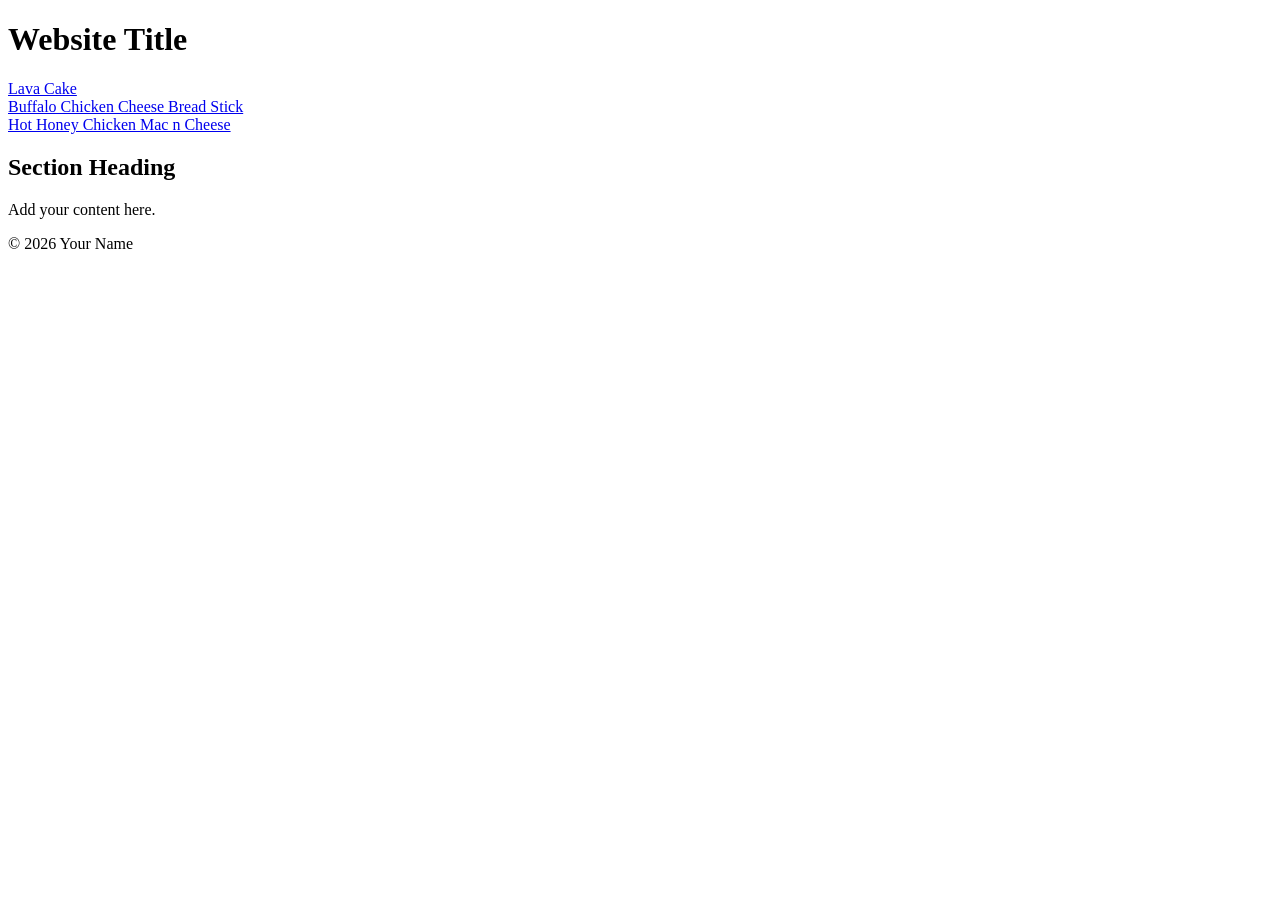
==== index.html @ d84722ec "fixed thing" ====
<!DOCTYPE html>
<html lang="en">

<head>
    <meta charset="UTF-8">
    <meta name="viewport" content="width=device-width, initial-scale=1.0">
    <title>My Website</title>
    <link rel="stylesheet" href="css/style.css">
</head>

<body>

    <header>
        <h1>Website Title</h1>

        <nav>
            <a href="LavaCake.html">Lava Cake</a>
            <br>
            <a href="buffalo-chicken-cheese-bread-stick.html">Buffalo Chicken Cheese Bread Stick</a>
            <br>
            <a href="Hot-Honey-Chicken-Mac-n-Cheese.html">Hot Honey Chicken Mac n Cheese</a>
            <br>
            
        </nav>
    </header>

    <main>
        <section>
            <h2>Section Heading</h2>
            <p>Add your content here.</p>
        </section>
    </main>

    <footer>
        <p>&copy; 2026 Your Name</p>
    </footer>

</body>

</html>
---- css/style.css ----
/*
    Student Stylesheet
    Add your CSS rules below.
*/


header {

      font-family: "Playfair Display", serif;
}
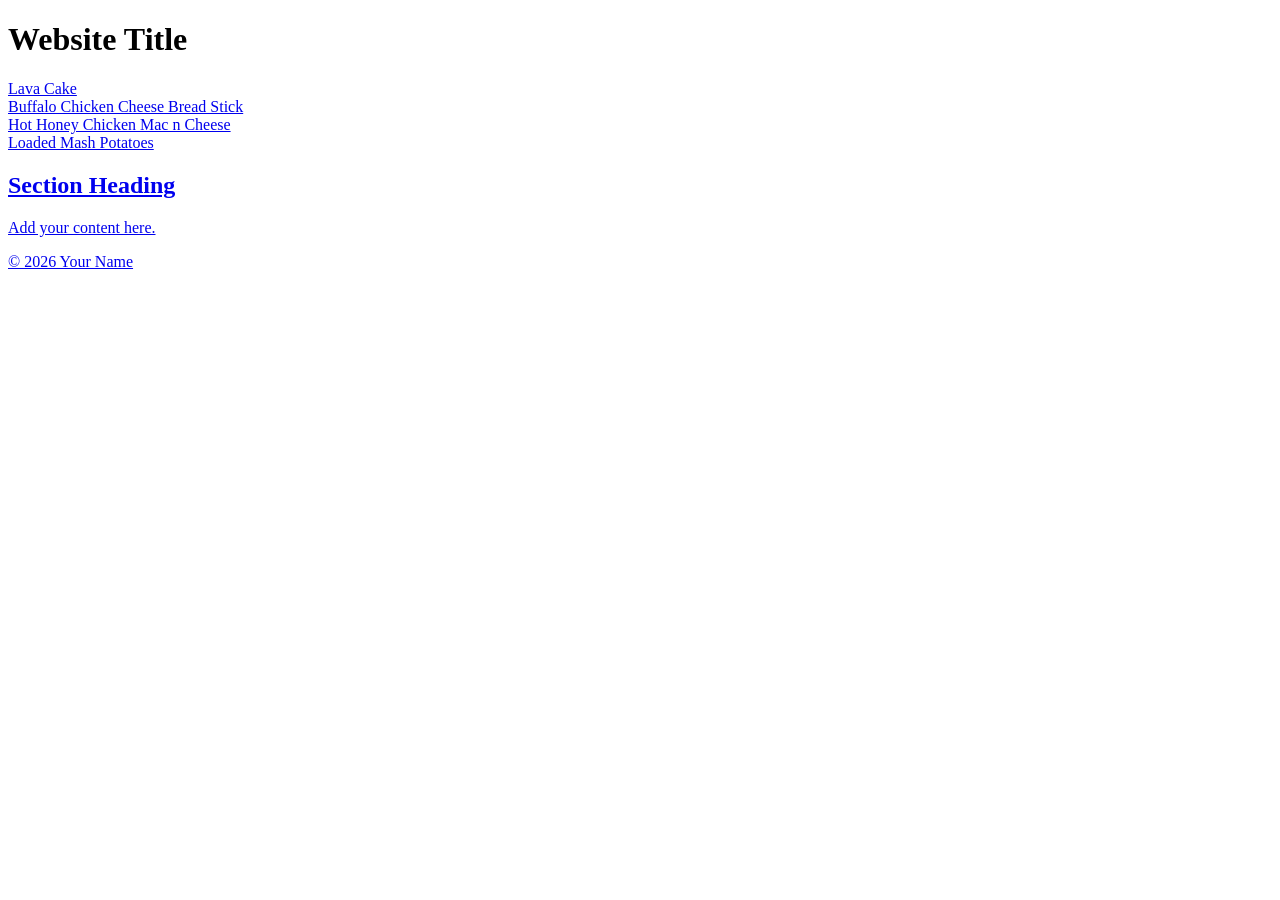
==== commit 971e451b: "Added the link to my mashedtaters" ====
--- a/index.html
+++ b/index.html
@@ -20,6 +20,8 @@
             <br>
             <a href="Hot-Honey-Chicken-Mac-n-Cheese.html">Hot Honey Chicken Mac n Cheese</a>
             <br>
+            <a href="Mashtaters.html">Loaded Mash Potatoes
+                <br>
             
         </nav>
     </header>
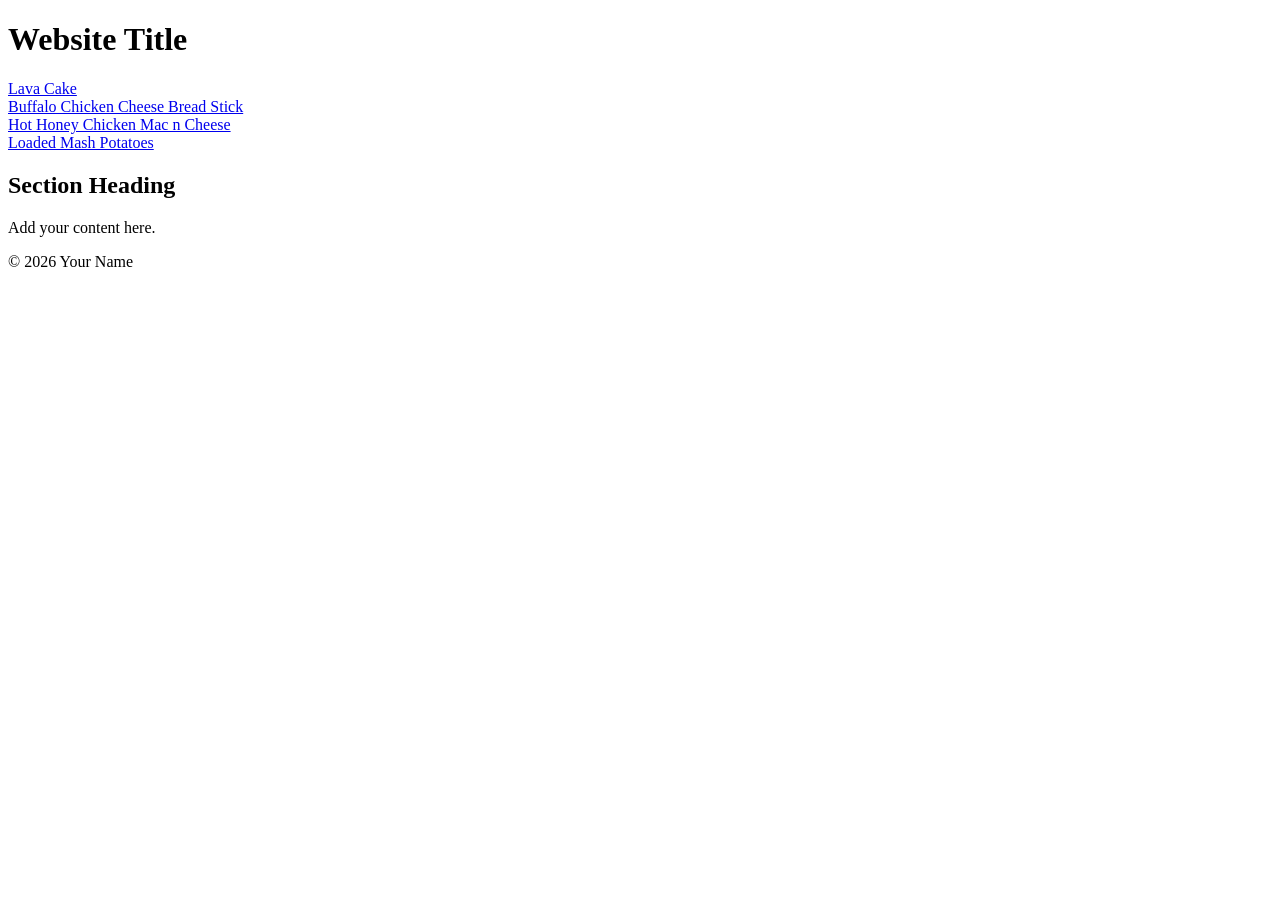
==== commit 253c08dd: "fixed links, your welcome" ====
--- a/index.html
+++ b/index.html
@@ -20,8 +20,8 @@
             <br>
             <a href="Hot-Honey-Chicken-Mac-n-Cheese.html">Hot Honey Chicken Mac n Cheese</a>
             <br>
-            <a href="Mashtaters.html">Loaded Mash Potatoes
-                <br>
+            <a href="Mashtaters.html">Loaded Mash Potatoes</a>
+          <br>
             
         </nav>
     </header>
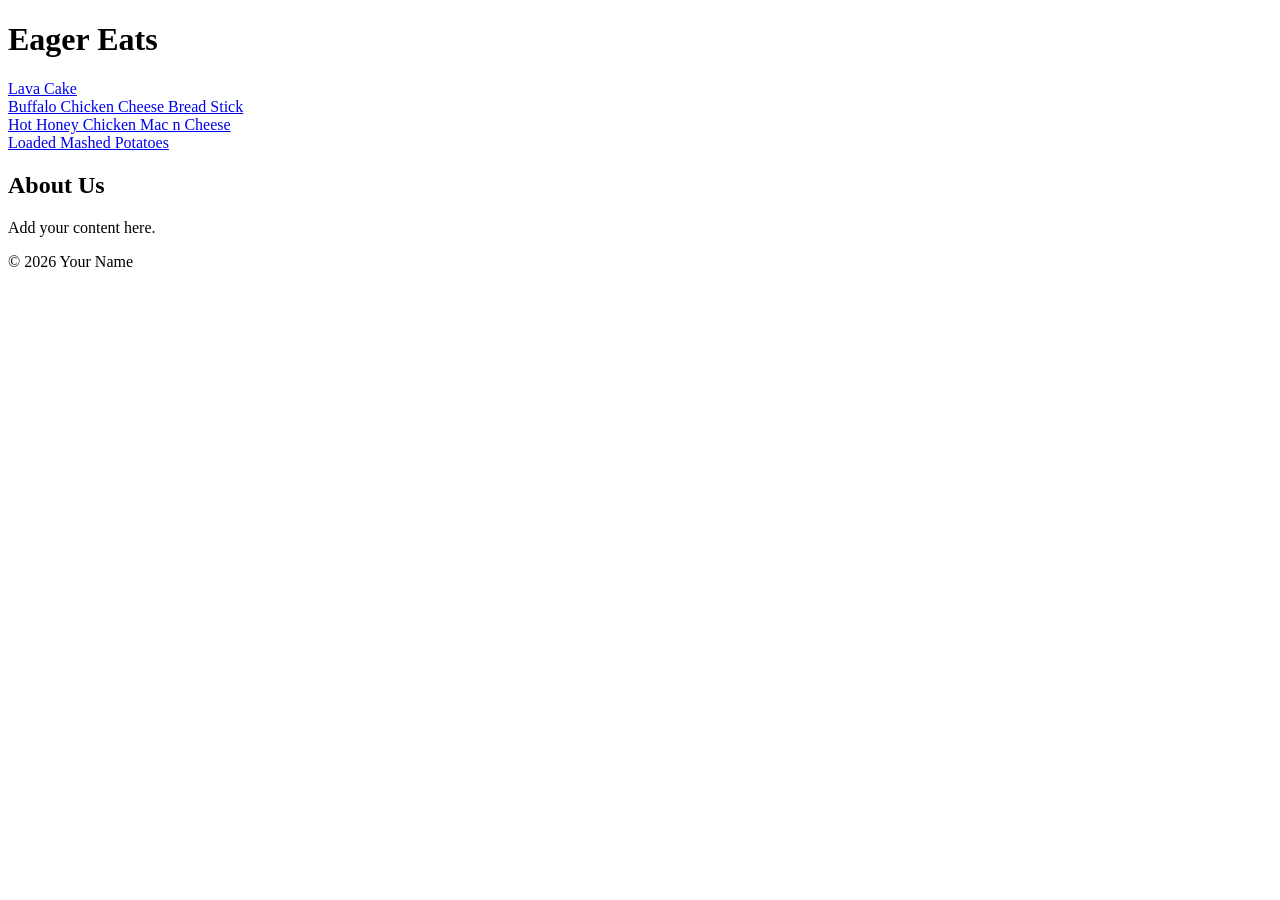
==== commit 844459ab: "added mashtaters nav" ====
--- a/index.html
+++ b/index.html
@@ -4,14 +4,14 @@
 <head>
     <meta charset="UTF-8">
     <meta name="viewport" content="width=device-width, initial-scale=1.0">
-    <title>My Website</title>
+    <title>Eager Eats Home</title>
     <link rel="stylesheet" href="css/style.css">
 </head>
 
 <body>
 
     <header>
-        <h1>Website Title</h1>
+        <h1>Eager Eats</h1>
 
         <nav>
             <a href="LavaCake.html">Lava Cake</a>
@@ -20,15 +20,13 @@
             <br>
             <a href="Hot-Honey-Chicken-Mac-n-Cheese.html">Hot Honey Chicken Mac n Cheese</a>
             <br>
-            <a href="Mashtaters.html">Loaded Mash Potatoes</a>
-          <br>
-            
+            <a href="Mashtaters.html">Loaded Mashed Potatoes</a>
         </nav>
     </header>
 
     <main>
         <section>
-            <h2>Section Heading</h2>
+            <h2>About Us</h2>
             <p>Add your content here.</p>
         </section>
     </main>
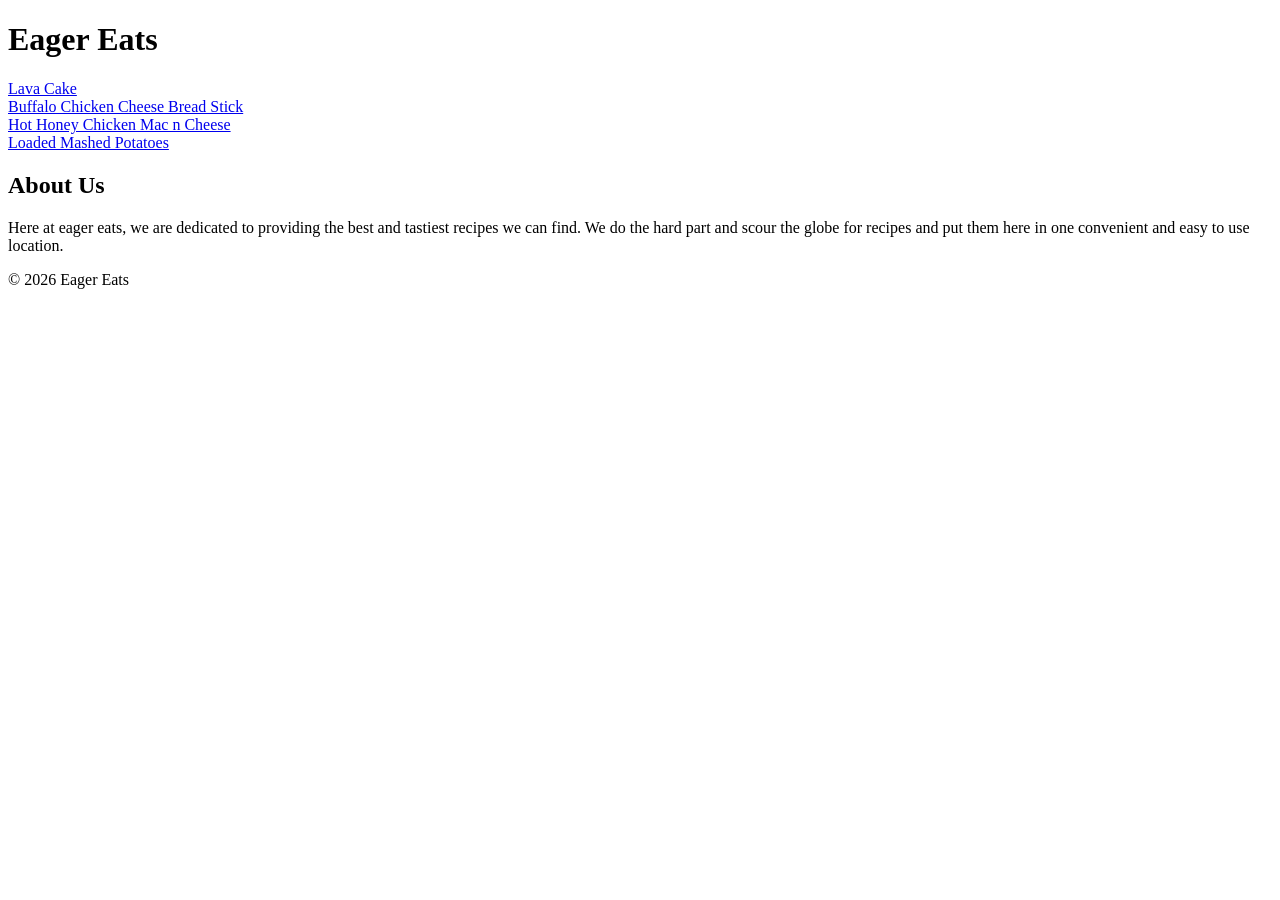
==== commit ddcd53ec: "Added about us and copyright" ====
--- a/index.html
+++ b/index.html
@@ -27,12 +27,12 @@
     <main>
         <section>
             <h2>About Us</h2>
-            <p>Add your content here.</p>
+            <p>Here at eager eats, we are dedicated to providing the best and tastiest recipes we can find. We do the hard part and scour the globe for recipes and put them here in one convenient and easy to use location.</p>
         </section>
     </main>
 
     <footer>
-        <p>&copy; 2026 Your Name</p>
+        <p>&copy; 2026 Eager Eats</p>
     </footer>
 
 </body>
--- a/css/style.css
+++ b/css/style.css
@@ -7,4 +7,9 @@
 header {
 
       font-family: "Playfair Display", serif;
-}+}
+
+
+.teach {
+        color: rgb(49, 196, 0);
+    }
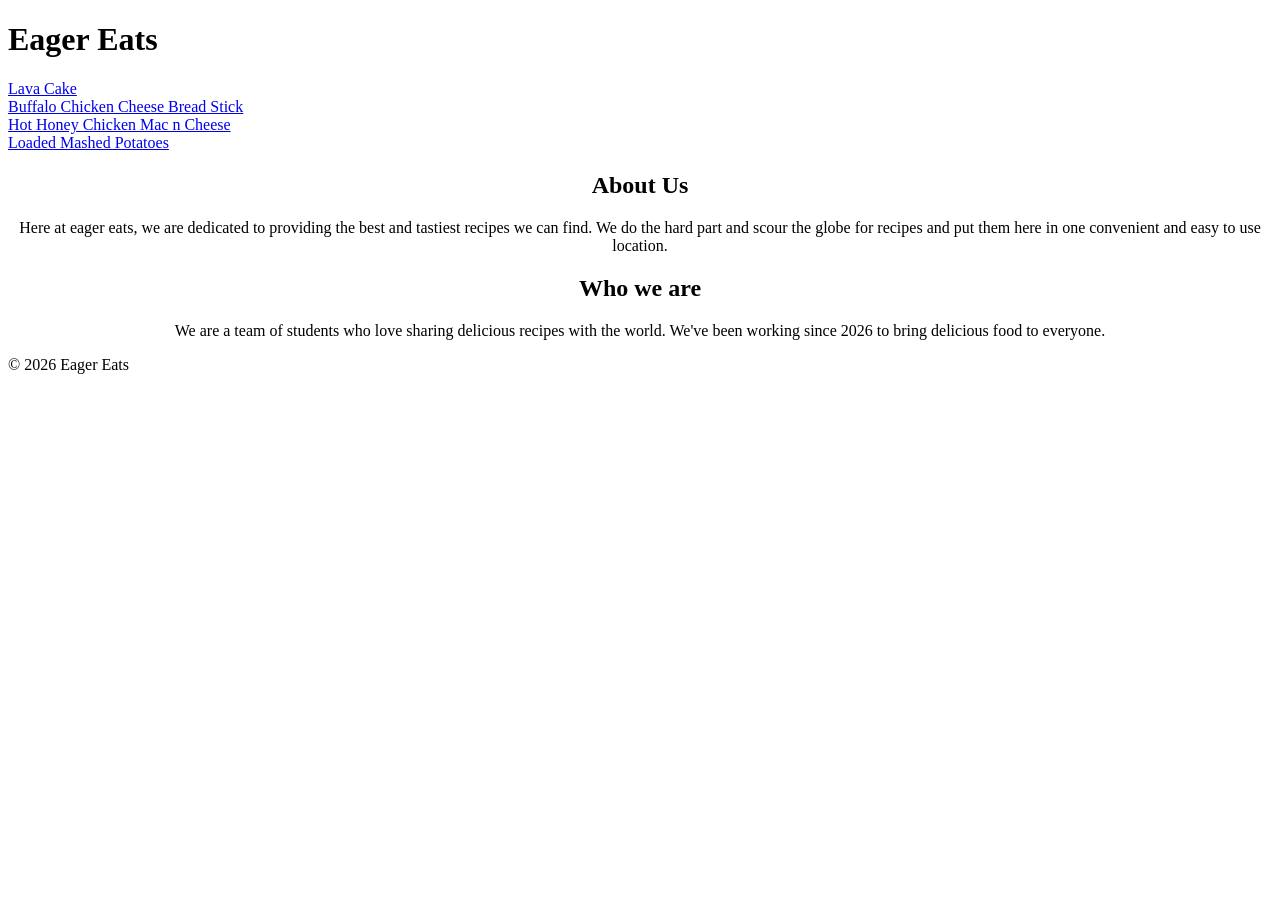
==== commit be9e9e2f: "added Who we are and classes" ====
--- a/index.html
+++ b/index.html
@@ -14,20 +14,18 @@
         <h1>Eager Eats</h1>
 
         <nav>
-            <a href="LavaCake.html">Lava Cake</a>
-            <br>
-            <a href="buffalo-chicken-cheese-bread-stick.html">Buffalo Chicken Cheese Bread Stick</a>
-            <br>
-            <a href="Hot-Honey-Chicken-Mac-n-Cheese.html">Hot Honey Chicken Mac n Cheese</a>
-            <br>
-            <a href="Mashtaters.html">Loaded Mashed Potatoes</a>
+            <a href="LavaCake.html" class="space-between">Lava Cake</a> <a href="buffalo-chicken-cheese-bread-stick.html" class="space-between">Buffalo Chicken Cheese Bread Stick</a> <a href="Hot-Honey-Chicken-Mac-n-Cheese.html" class="space-between">Hot Honey Chicken Mac n Cheese</a> <a href="Mashtaters.html" class="space-between">Loaded Mashed Potatoes</a>
         </nav>
     </header>
 
     <main>
-        <section>
+        <section class="center">
             <h2>About Us</h2>
             <p>Here at eager eats, we are dedicated to providing the best and tastiest recipes we can find. We do the hard part and scour the globe for recipes and put them here in one convenient and easy to use location.</p>
+        </section>
+        <section class="center">
+            <h2>Who we are</h2>
+            <p>We are a team of students who love sharing delicious recipes with the world. We've been working since 2026 to bring delicious food to everyone.</p>
         </section>
     </main>
 
--- a/css/style.css
+++ b/css/style.css
@@ -12,4 +12,13 @@
 
 .teach {
         color: rgb(49, 196, 0);
+    }
+
+.center {
+        text-align: center;
+    }
+
+.space-between {
+        display: flex;
+        justify-content: space-between;
     }
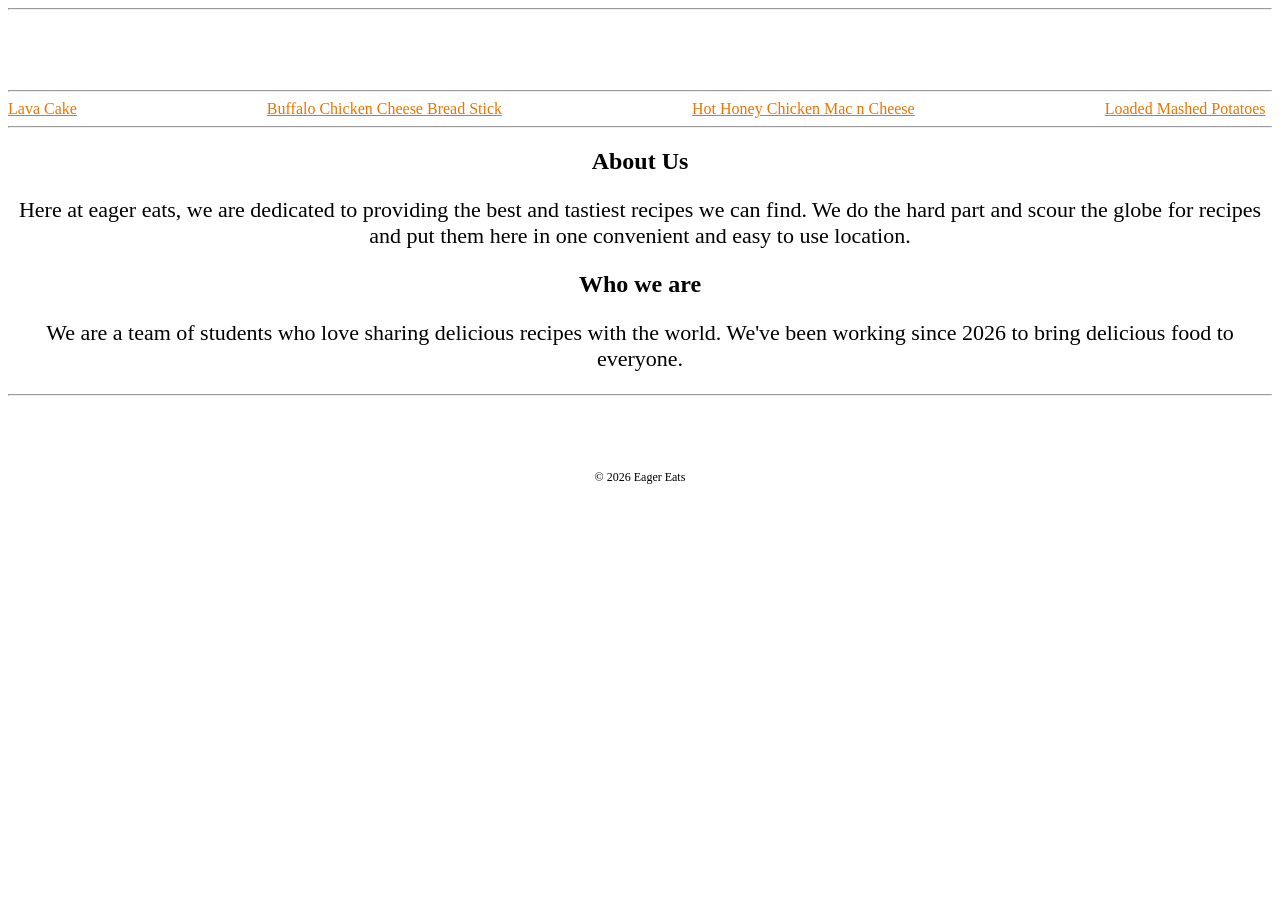
==== commit d134ddb5: "Huge homepage revamp" ====
--- a/index.html
+++ b/index.html
@@ -10,26 +10,32 @@
 
 <body>
 
-    <header>
-        <h1>Eager Eats</h1>
-
-        <nav>
-            <a href="LavaCake.html" class="space-between">Lava Cake</a> <a href="buffalo-chicken-cheese-bread-stick.html" class="space-between">Buffalo Chicken Cheese Bread Stick</a> <a href="Hot-Honey-Chicken-Mac-n-Cheese.html" class="space-between">Hot Honey Chicken Mac n Cheese</a> <a href="Mashtaters.html" class="space-between">Loaded Mashed Potatoes</a>
+    <header class="homepage-header">
+        <hr>
+        <h1 class="center">Eager Eats</h1>
+        <hr>
+     </header>    
+        <nav class="navbar">
+            <a href="LavaCake.html">Lava Cake</a> <a href="buffalo-chicken-cheese-bread-stick.html">Buffalo Chicken Cheese Bread Stick</a> <a href="Hot-Honey-Chicken-Mac-n-Cheese.html">Hot Honey Chicken Mac n Cheese</a> <a href="Mashtaters.html">Loaded Mashed Potatoes</a>
         </nav>
-    </header>
+        <hr>
+   
 
     <main>
         <section class="center">
             <h2>About Us</h2>
-            <p>Here at eager eats, we are dedicated to providing the best and tastiest recipes we can find. We do the hard part and scour the globe for recipes and put them here in one convenient and easy to use location.</p>
+            <p class="homepage-text">Here at eager eats, we are dedicated to providing the best and tastiest recipes we can find. We do the hard part and scour the globe for recipes and put them here in one convenient and easy to use location.</p>
         </section>
         <section class="center">
             <h2>Who we are</h2>
-            <p>We are a team of students who love sharing delicious recipes with the world. We've been working since 2026 to bring delicious food to everyone.</p>
+            <p class="homepage-text">We are a team of students who love sharing delicious recipes with the world. We've been working since 2026 to bring delicious food to everyone.</p>
         </section>
     </main>
-
-    <footer>
+<hr>
+<br>
+<br>
+<br>
+    <footer class="footer">
         <p>&copy; 2026 Eager Eats</p>
     </footer>
 
--- a/css/style.css
+++ b/css/style.css
@@ -18,7 +18,45 @@
         text-align: center;
     }
 
-.space-between {
-        display: flex;
-        justify-content: space-between;
-    }+.navbar {
+    display: flex;
+    gap: 190px;        /* space between links */
+    flex-wrap: wrap;  /* wraps to a new line if the screen is narrow */
+  }
+
+.homepage-text {
+    text-align: center;
+    font-family: "Playfair Display", serif;
+    font-size: 22px;
+}
+
+.footer {
+    text-align: center;
+    align-items: flex-end;
+    font-family: "Playfair Display", serif;
+    font-size: 12px;
+}
+
+.homepage-header {
+    background-image: url("https://t4.ftcdn.net/jpg/16/75/34/35/360_F_1675343590_akhM4Zvl8gEx0RBd2gHLGDpzJGsSa6za.jpg");
+    background-size: cover;
+    background-position: center;
+    color: white;
+}
+
+a {
+  color: rgb(235, 117, 0);            /* normal link color */
+}
+
+a:visited {
+  color: hsl(101, 93%, 53%);            /* links the person has already clicked */
+}
+
+a:hover {
+  color: hsl(28, 100%, 63%);            /* when the mouse is over the link */
+}
+
+a:active {
+  color: #c11300;            /* while it's being clicked */
+}
+
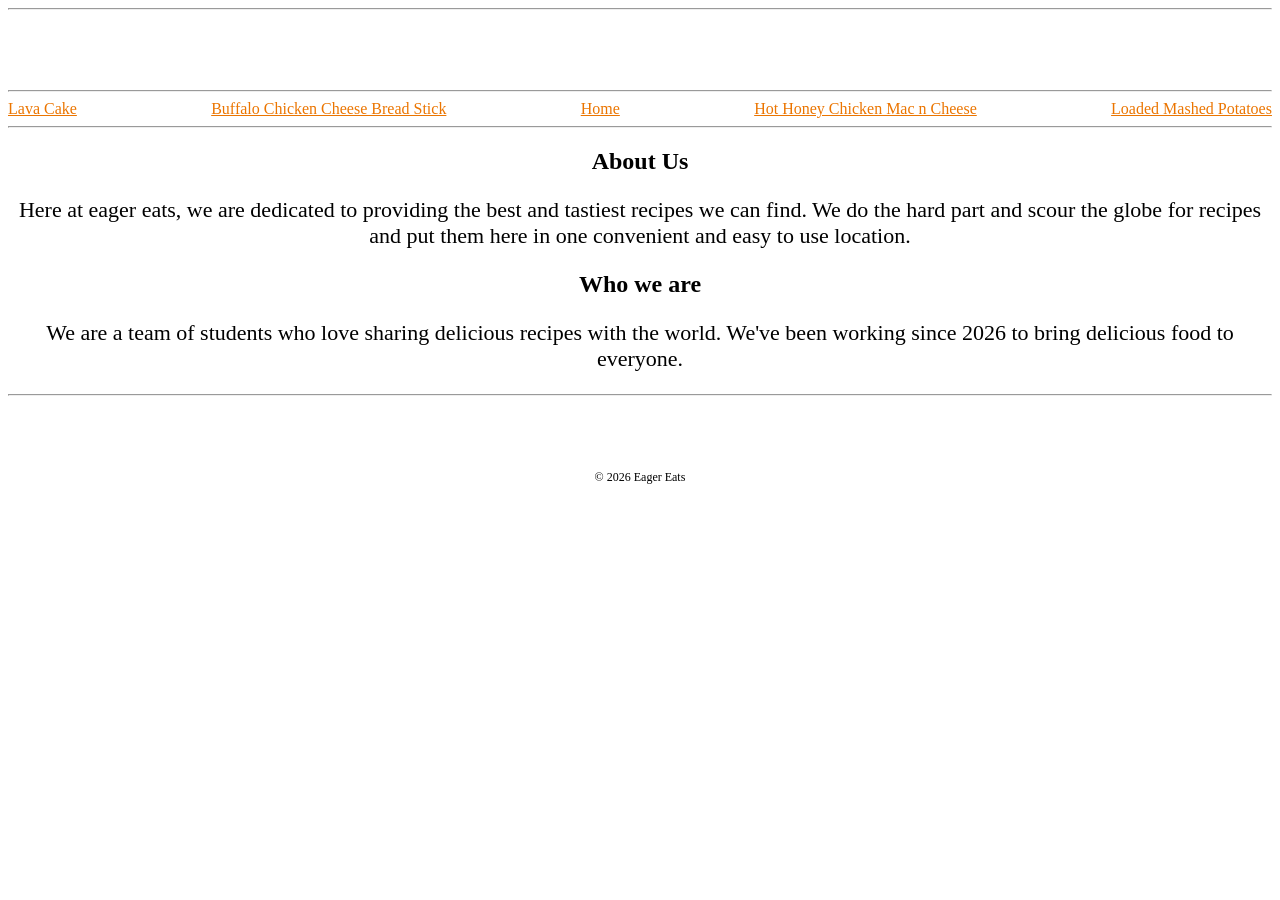
==== commit a93d9dcc: "fixed nav bar missing items" ====
--- a/index.html
+++ b/index.html
@@ -16,7 +16,7 @@
         <hr>
      </header>    
         <nav class="navbar">
-            <a href="LavaCake.html">Lava Cake</a> <a href="buffalo-chicken-cheese-bread-stick.html">Buffalo Chicken Cheese Bread Stick</a> <a href="Hot-Honey-Chicken-Mac-n-Cheese.html">Hot Honey Chicken Mac n Cheese</a> <a href="Mashtaters.html">Loaded Mashed Potatoes</a>
+            <a href="LavaCake.html">Lava Cake</a> <a href="buffalo-chicken-cheese-bread-stick.html">Buffalo Chicken Cheese Bread Stick</a> <a href="index.html">Home</a> <a href="Hot-Honey-Chicken-Mac-n-Cheese.html">Hot Honey Chicken Mac n Cheese</a> <a href="Mashtaters.html">Loaded Mashed Potatoes</a>
         </nav>
         <hr>
    
--- a/css/style.css
+++ b/css/style.css
@@ -3,25 +3,28 @@
     Add your CSS rules below.
 */
 
-
-header {
-
-      font-family: "Playfair Display", serif;
-}
-
-
 .teach {
         color: rgb(49, 196, 0);
+        display: flex;
+        align-items: center;
+        
     }
+
+.Img-next-to-words {
+    display: flex;
+    align-items: flex-start;
+    justify-content: space-between;
+}
 
 .center {
         text-align: center;
+         align-items: center;
     }
 
 .navbar {
     display: flex;
-    gap: 190px;        /* space between links */
-    flex-wrap: wrap;  /* wraps to a new line if the screen is narrow */
+     display: flex;
+     justify-content: space-between;
   }
 
 .homepage-text {
@@ -44,6 +47,7 @@
     color: white;
 }
 
+
 a {
   color: rgb(235, 117, 0);            /* normal link color */
 }
